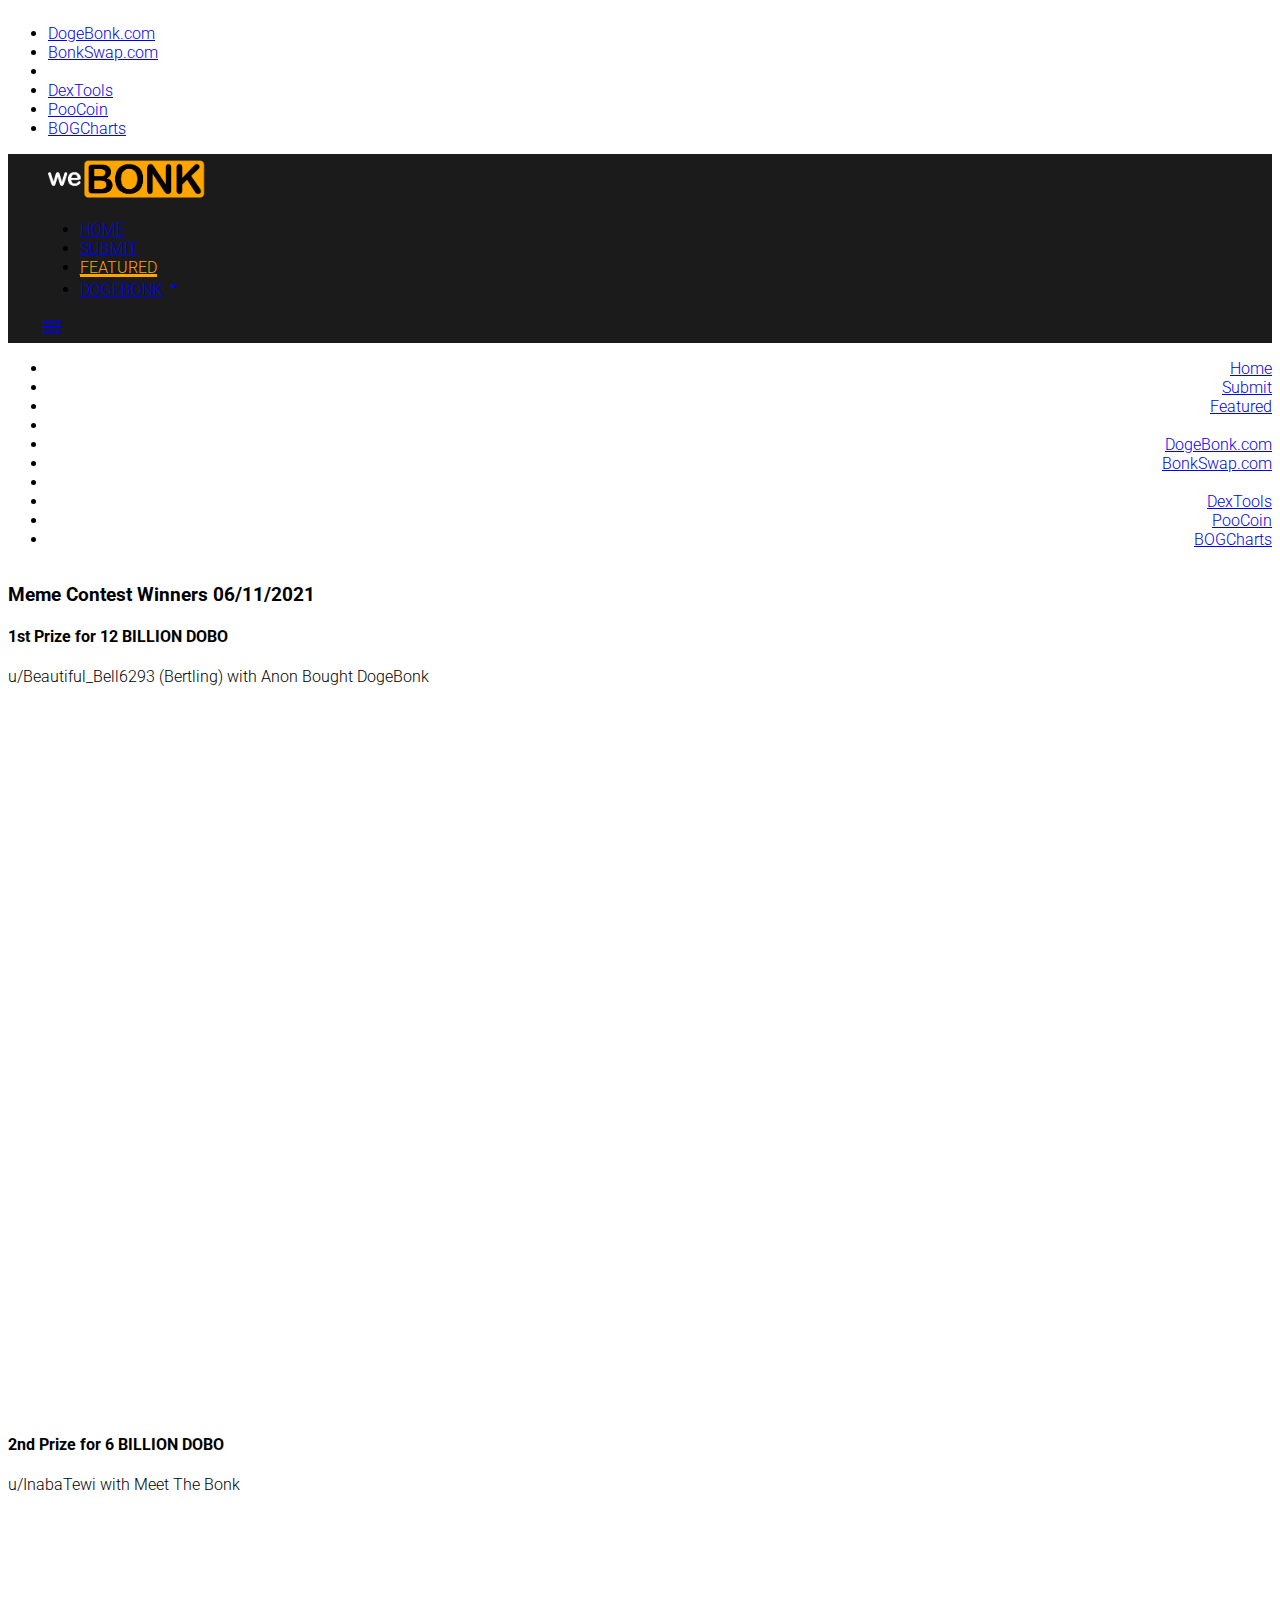
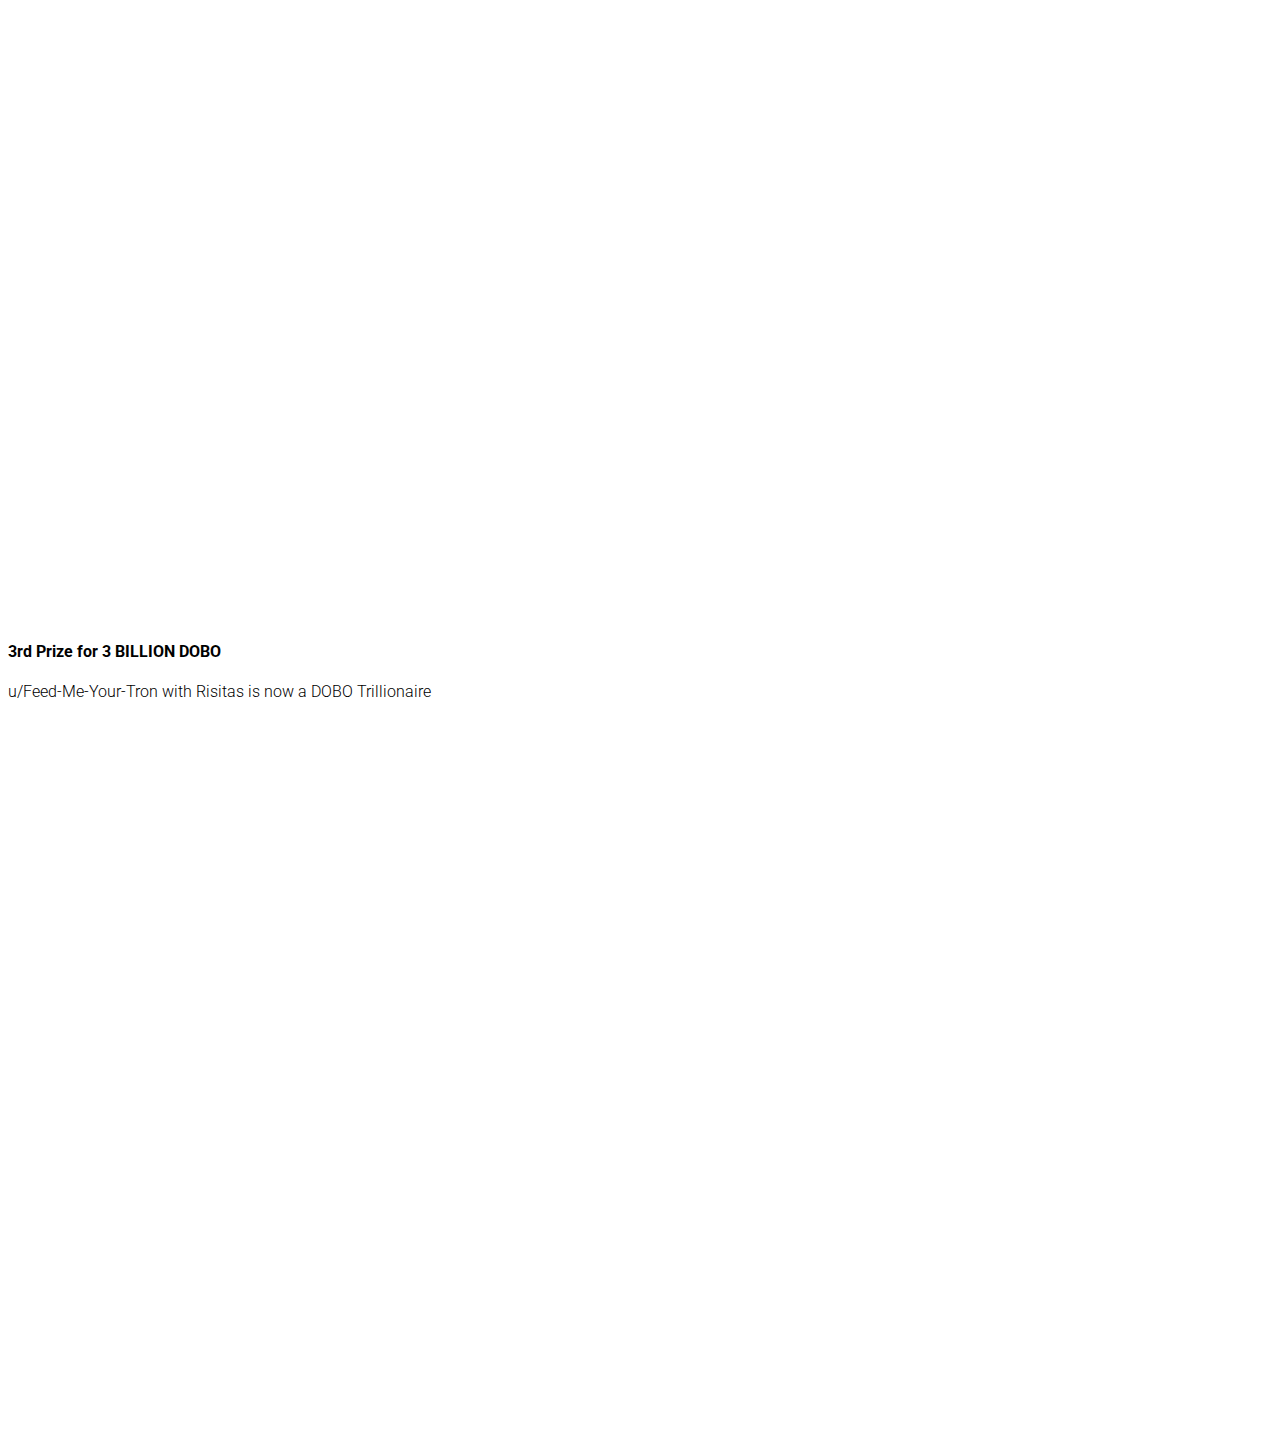
==== featured.html @ b1067e8c "Tweak of dropdown menu and burger icon size" ====
<!DOCTYPE html>
<html lang="en">
<head>
  <meta http-equiv="Content-Type" content="text/html; charset=UTF-8"/>
  <meta name="viewport" content="width=device-width, initial-scale=1, maximum-scale=1.0"/>
  <title>weBONK</title>

  <!-- Favicon -->
  <link rel="shortcut icon" type="image/jpg" href="img/weBONK_Favicon.png"/>

  <!-- CSS  -->
  <link href="https://fonts.googleapis.com/icon?family=Material+Icons" rel="stylesheet">
  <link href="css/materialize.css" type="text/css" rel="stylesheet" media="screen,projection"/>
  <link href="css/style.css" type="text/css" rel="stylesheet" media="screen,projection"/>

  <!-- Global site tag (gtag.js) - Google Analytics -->
  <script async src="https://www.googletagmanager.com/gtag/js?id=G-S6VJPCLSZD"></script>
  <script>
    window.dataLayer = window.dataLayer || [];
    function gtag(){dataLayer.push(arguments);}
    gtag('js', new Date());

    gtag('config', 'G-S6VJPCLSZD');
  </script>

  <!-- Google Tag Manager -->
  <script>(function(w,d,s,l,i){w[l]=w[l]||[];w[l].push({'gtm.start':
    new Date().getTime(),event:'gtm.js'});var f=d.getElementsByTagName(s)[0],
  j=d.createElement(s),dl=l!='dataLayer'?'&l='+l:'';j.async=true;j.src=
  'https://www.googletagmanager.com/gtm.js?id='+i+dl;f.parentNode.insertBefore(j,f);
})(window,document,'script','dataLayer','GTM-5JL3HC5');</script>
<!-- End Google Tag Manager -->
</head>

<body class="black white-text">
  <!-- Google Tag Manager (noscript) -->
  <noscript><iframe src="https://www.googletagmanager.com/ns.html?id=GTM-5JL3HC5"
    height="0" width="0" style="display:none;visibility:hidden"></iframe></noscript>
    <!-- End Google Tag Manager (noscript) -->

    <header>
      <!-- Navigation Bar -->
      <div class="navbar-fixed text-orange">

        <!-- Dropdown Structure -->
        <ul id="navbar-dropdown" class="dropdown-content">
          <li><a href="https://dogebonk.com">DogeBonk.com</a></li>
          <li><a href="https://bonkswap.com">BonkSwap.com</a></li>
          <li class="divider"></li>
          <li><a href="https://www.dextools.io/app/bsc/pair-explorer/0xbe80839a3be4d3953d5588a60a11aeaed286b593#utm_source=dogebonk.com">
            DexTools
          </a></li>
          <li><a href="https://poocoin.app/tokens/0xae2df9f730c54400934c06a17462c41c08a06ed8">PooCoin</a></li>
          <li><a href="https://charts.bogged.finance/0xAe2DF9F730c54400934c06a17462c41C08a06ED8">BOGCharts</a></li>
        </ul>

        <nav class="grey darken-5" role="navigation">

          <div class="nav-wrapper">
            <a id="logo-container" href="index.php" class="brand-logo">
              <img class="left-align align-text-top" src="img/weBONK_Logo-Transparent.png" alt="weBonk logo">
            </a>

            <!-- Normal Nav Bar -->
            <ul class="main-nav right hide-on-med-and-down">
              <li class="waves-effect"><a href="index.php">HOME</a></li>
              <li class="waves-effect"><a href="submit.html">SUBMIT</a></li>
              <li class="waves-effect"><a class="active" href="#">
                FEATURED
              </a></li>
              <!-- Dropdown Trigger -->
              <li><a class="dropdown-trigger" href="#!" data-target="navbar-dropdown">DOGEBONK<i class="material-icons dropdown-arrow right">arrow_drop_down</i></a></li>
            </ul>

            <!-- Mobile Menu Trigger -->
            <a href="#" data-target="nav-mobile" class="sidenav-trigger right">
              <i class="material-icons">menu</i>
            </a>
          </div>
        </nav>
      </div>

      <!-- Mobile Nav Bar -->
      <ul id="nav-mobile" class="sidenav right-align">
        <li><a href="index.php">Home</a></li>
        <li><a href="submit.html">Submit</a></li>
        <li><a class="active" href="#!">Featured</a></li>
        <li><div class="divider"></div></li>
        <li><a href="https://dogebonk.com">DogeBonk.com</a></li>
        <li><a href="https://bonkswap.com">BonkSwap.com</a></li>
        <li class="divider"></li>
        <li><a href="https://www.dextools.io/app/bsc/pair-explorer/0xbe80839a3be4d3953d5588a60a11aeaed286b593#utm_source=dogebonk.com">
          DexTools
        </a></li>
        <li><a href="https://poocoin.app/tokens/0xae2df9f730c54400934c06a17462c41c08a06ed8">PooCoin</a></li>
        <li><a href="https://charts.bogged.finance/0xAe2DF9F730c54400934c06a17462c41C08a06ED8">BOGCharts</a></li>
      </ul>
    </header>

    <main>
      <div class="container center-align">
        <div class="section">
          <h3>Meme Contest Winners 06/11/2021</h3>
        </div>

        <div class="section">
          <h4>1st Prize for 12 BILLION DOBO</h4>
          <p>u/Beautiful_Bell6293 (Bertling) with Anon Bought DogeBonk</p>
          <div class="embedded_youtube">
            <iframe class="yt-video" frameborder="0" height="100%" width="100%" src="https://www.youtube-nocookie.com/embed/JigHOyucQJg" title="YouTube video player" frameborder="0" allow="accelerometer; autoplay; clipboard-write; encrypted-media; gyroscope; picture-in-picture" allowfullscreen></iframe>
          </div>
        </div>

        <div class="section">
          <h4>2nd Prize for 6 BILLION DOBO</h4>
          <p>u/InabaTewi with Meet The Bonk</p>
          <div class="embedded_youtube">
            <iframe class="yt-video" frameborder="0" height="100%" width="100%" src="https://www.youtube-nocookie.com/embed/lAL4VCtbVKo" title="YouTube video player" frameborder="0" allow="accelerometer; autoplay; clipboard-write; encrypted-media; gyroscope; picture-in-picture" allowfullscreen></iframe>
          </div>
        </div>

        <div class="section">
          <h4>3rd Prize for 3 BILLION DOBO</h4>
          <p>u/Feed-Me-Your-Tron with Risitas is now a DOBO Trillionaire</p>
          <div class="embedded_youtube">
            <iframe class="yt-video" frameborder="0" height="100%" width="100%" src="https://www.youtube-nocookie.com/embed/rHgjMv39O00" title="YouTube video player" frameborder="0" allow="accelerometer; autoplay; clipboard-write; encrypted-media; gyroscope; picture-in-picture" allowfullscreen></iframe>
        </div>
      </main>

      <!-- Footer -->
      <footer class="page-footer grey darken-5">

      </footer>


      <!--  Scripts-->
      <script src="https://code.jquery.com/jquery-2.1.1.min.js"></script>
      <script src="js/materialize.js"></script>
      <script src="js/init.js"></script>

    </body>
    </html>
---- css/style.css ----
@import url('https://fonts.googleapis.com/css2?family=Roboto:wght@300;400&display=swap');

html {
  font-family: 'Roboto', sans-serif;
  font-weight: 300;
  scroll-behavior: smooth;
}

body {
  display: flex;
  min-height: 100vh;
  flex-direction: column;
}

main {
  flex: 1 0 auto;
}

.ph-button-theme {
  background:   black !important;
  outline:      #FFA500 2px solid;
  color:        #FFA500 !important;
}

.margin-lr-10 {
  margin-left: 10px;
  margin-right: 10px;
}

.grey.darken-5 {
  background-color: #1B1B1B !important;
}

.bold {
  font-weight: bold;
}

.center {
  display: block;
  margin-left: auto;
  margin-right: auto;
}

/* Product Page */
#meme-page {
  display: none;
}

#meme-page-content img {
  max-width: -webkit-fill-available !important;
  max-height: 500px;
}

.banner {
  padding-top: 10px;
  padding-bottom: 10px;
}

.icon-block {
  padding: 0 15px;
}

.icon-block .material-icons {
  font-size: inherit;
}

.v-align-bottom {
  vertical-align: bottom;
}

.page-footer a {
  color: white;
  font-weight: 500;
}

/*-----------------
  Navigation Bar 
  ------------------*/
  nav ul a {
    font-size: 1rem;
    font-weight: 300;
  }

  .tabs .tab {
    float: right;
  }

  /* Navbar - Underline */
  .main-nav > li > .active {
    color: #ffa500 !important;
    -webkit-box-shadow: inset 0px -3px #ffa500;
    -moz-box-shadow:    inset 0px -3px #ffa500;
    box-shadow:         inset 0px -3px #ffa500;
  }

  .main-nav > li > .active:hover {
    color: #ffa500  !important;
    -webkit-box-shadow: inset 0px -4px #ffa500;
    -moz-box-shadow:    inset 0px -4px #ffa500;
    box-shadow:         inset 0px -4px #ffa500;
  }

  .main-nav > li:hover {
    color: #ffa500  !important;
    -webkit-box-shadow: inset 0px -3px #ffa500;
    -moz-box-shadow:    inset 0px -3px #ffa500;
    box-shadow:         inset 0px -3px #ffa500;
  }

  .sidenav > li {
    width: 100%;
    text-align: right;
  }

  .sidenav-close a {
    float: left;
  }

  .dropdown-arrow {
    font-size: large !important;
    margin-left: 2px !important;
  }

  /* Close Sidenav Button */
  .sidenav-close i {
    font-size:  4rem;
    position:   absolute;
    bottom:     80px;
    float:      left;
  }

  /* Product Gallery */
  .card:hover {
    transform: scale(1.05);
    transition: all ease 500ms;   
  }

  .meme-btn {
    color: inherit;
    cursor: pointer;
  }

  .row > * {
    flex: 1;
  }

  .card-image {
    min-height: 150px;
  }

  .container {
    position: relative;
  }

  /* Navbar - Logo Adjustments */
  #logo-container img {
    object-fit: contain;
    vertical-align: middle;
    max-height: 50px;
  }

  @media only screen and (min-width: 601px) {
    .nav-wrapper {
      padding-left: 2.5%;
      padding-right: 2.5%;
    }
  }

  /*-----------------
    Embedded Youtube
    -----------------*/
    .embedded_youtube {
      position: relative;
      padding-bottom: 56.25%;
    }

    .embedded_youtube iframe {
      position: absolute;
      top: 0;
      left: 0;
      width: 100%;
      height: 100%;
    }


  /* Meme page image adjustments */
  @media only screen and (max-height: 1200px) {
    #meme-page-content img {
      max-height: 500px;
    }
  }

  @media only screen and (min-height: 1201px) {
    #meme-page-content img {
      max-height: 800px;
    }
  }


  @media only screen and (min-height: 1500px) {
    #meme-page-content img {
      max-height: 1000px;
    }
  }
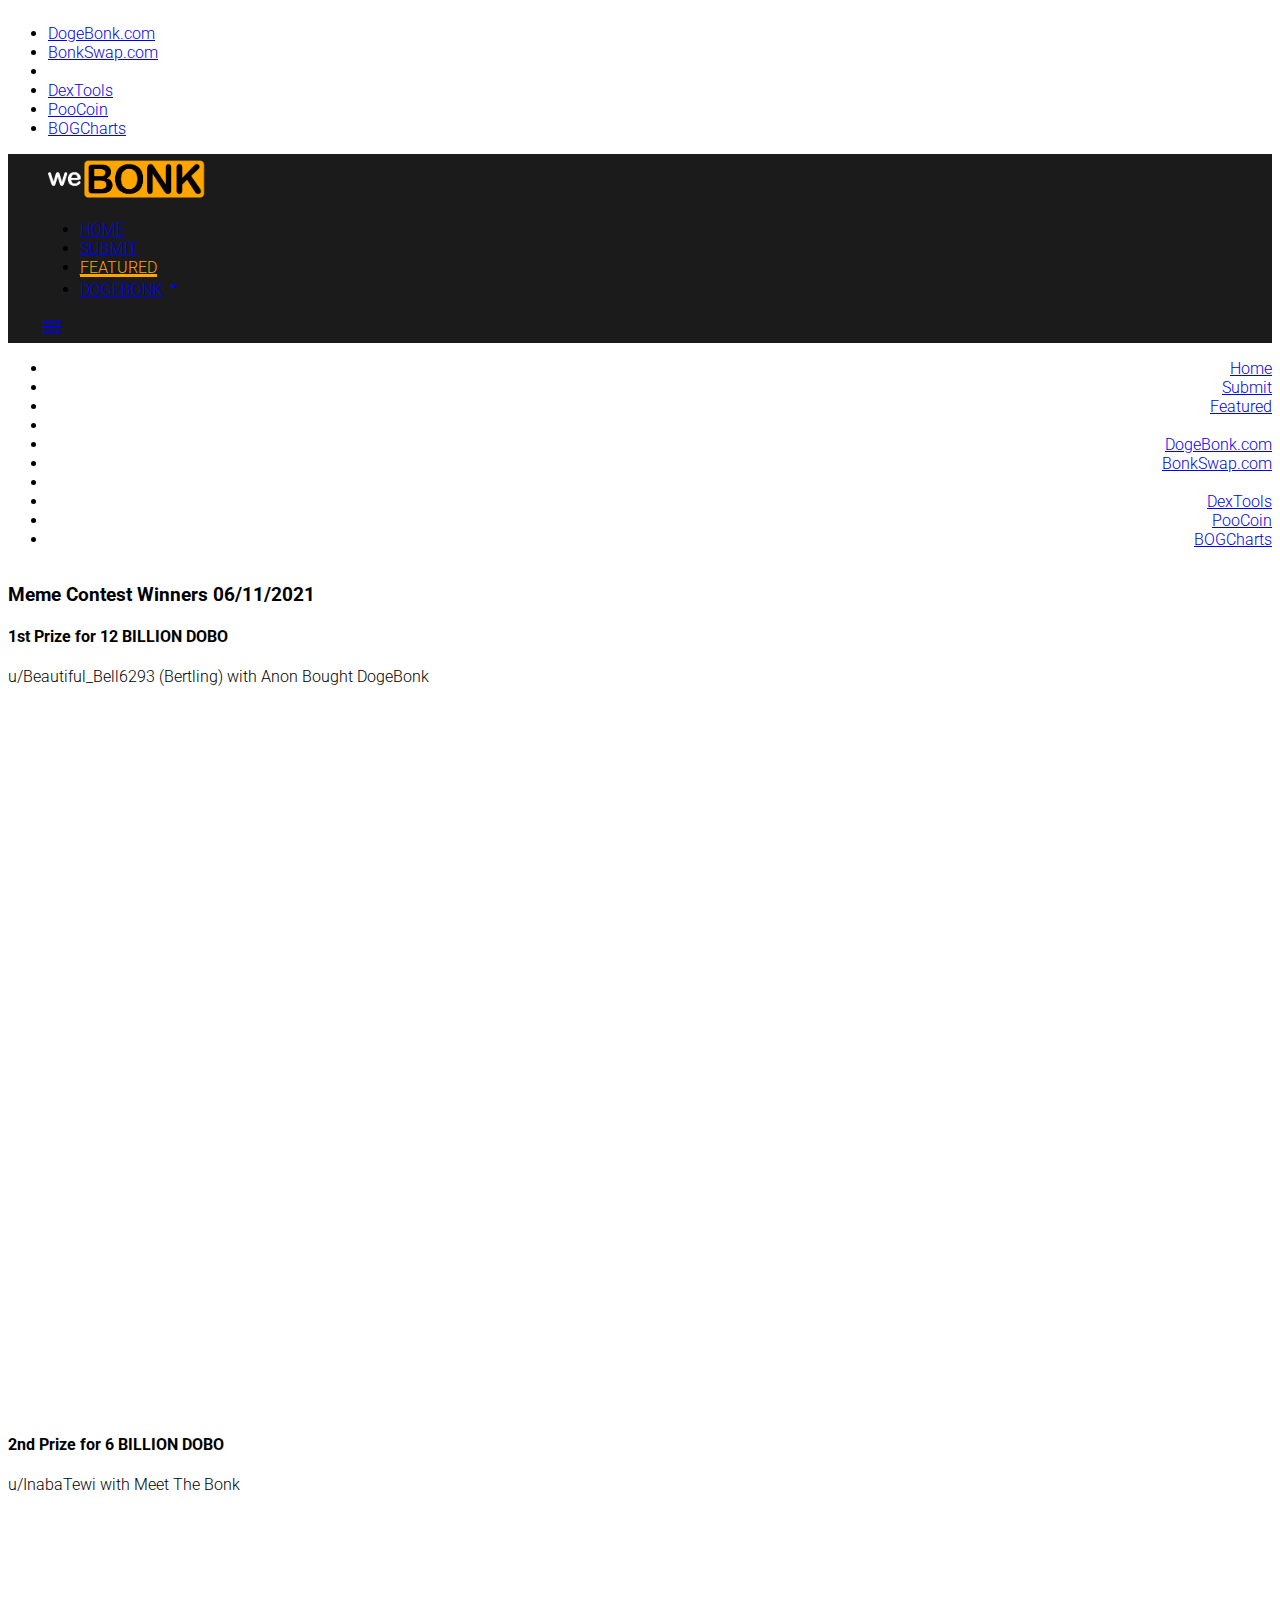
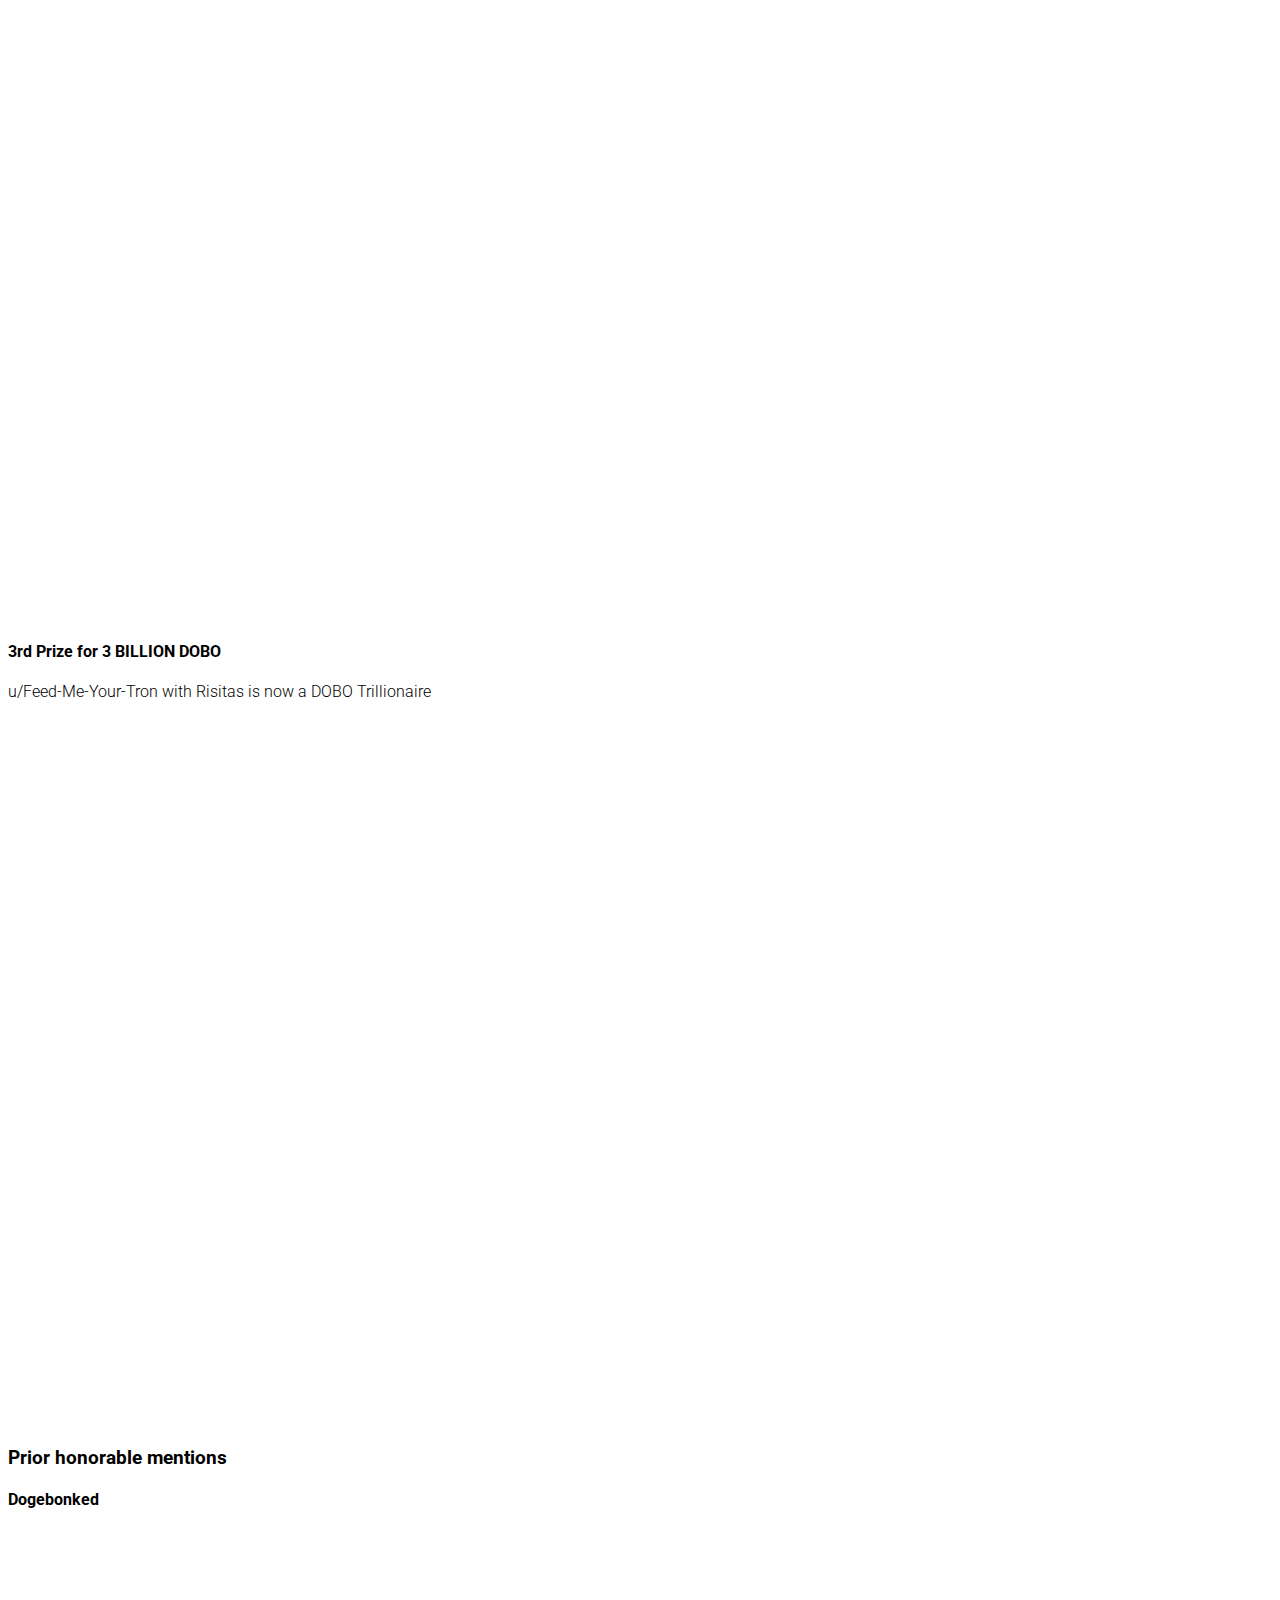
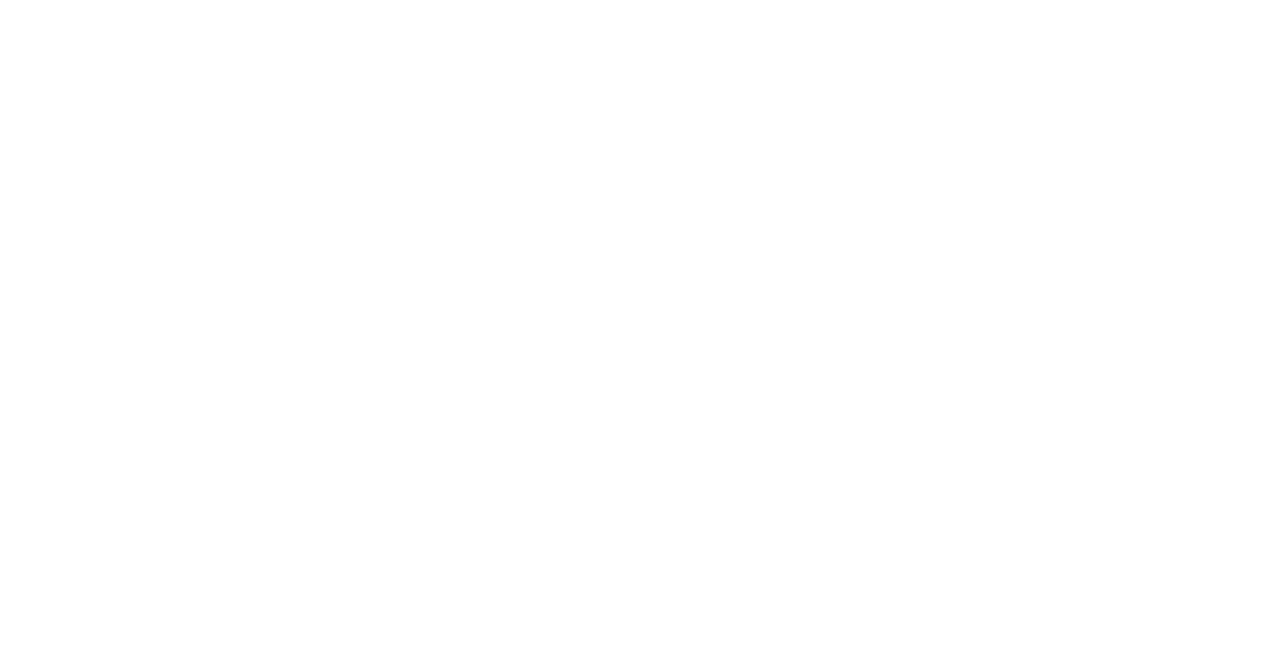
==== commit 28d81045: "Add legendary dogebonked video to featured memes" ====
--- a/featured.html
+++ b/featured.html
@@ -125,6 +125,17 @@
           <div class="embedded_youtube">
             <iframe class="yt-video" frameborder="0" height="100%" width="100%" src="https://www.youtube-nocookie.com/embed/rHgjMv39O00" title="YouTube video player" frameborder="0" allow="accelerometer; autoplay; clipboard-write; encrypted-media; gyroscope; picture-in-picture" allowfullscreen></iframe>
         </div>
+          
+        <div class="section">
+          <h3>Prior honorable mentions</h3>
+        </div>
+        
+        <div class="section">
+          <h4>Dogebonked</h4>
+          <div class="embedded_youtube">
+            <iframe class="yt-video" frameborder="0" height="100%" width="100%" src="https://www.youtube-nocookie.com/embed/_jiB0GoH5_E" title="YouTube video player" frameborder="0" allow="accelerometer; autoplay; clipboard-write; encrypted-media; gyroscope; picture-in-picture" allowfullscreen></iframe>
+        </div>
+        
       </main>
 
       <!-- Footer -->
@@ -139,4 +150,4 @@
       <script src="js/init.js"></script>
 
     </body>
-    </html>+    </html>
